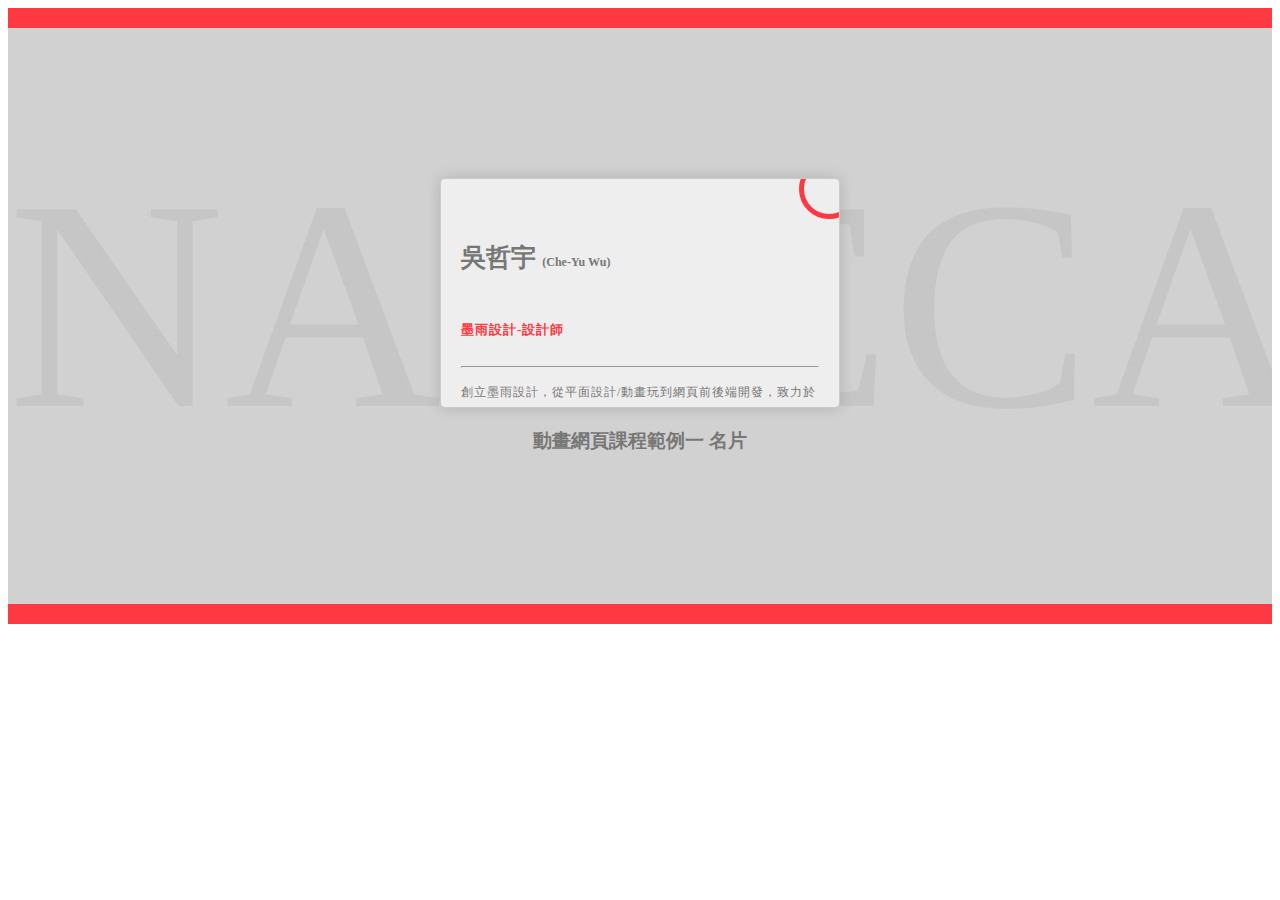
==== 01 - namecard/index.html @ 30a2b7be "update" ====
<!DOCTYPE html>
<html lang="en">
  <head>
    <meta charset="UTF-8" />
    <meta name="viewport" content="width=device-width, initial-scale=1.0" />
    <title>namecard</title>
    <link rel="icon" href="./images/favicon.ico" />
    <link rel="stylesheet" href="./css-reset.css" />
    <link rel="stylesheet" href="./namecard.css" />
  </head>
  <body>
    <div class="wrap">
      <div class="namecard-mark">NAMECARD</div>

      <div class="namecard">
        <h2 class="name">
          吳哲宇
          <span class="little_eng">(Che-Yu Wu)</span>
        </h2>
        <h5 class="job-title">墨雨設計-設計師</h5>
        <hr />
        <p class="description">
          創立墨雨設計，從平面設計/動畫玩到網頁前後端開發，致力於將Motion
          Graphic加入互動性精神創造新型態的網頁體驗。
        </p>
        <div class="circle circle1"></div>
        <div class="circle circle2"></div>
      </div>
      <h3>動畫網頁課程範例一 名片</h3>
    </div>
  </body>
</html>
---- 01 - namecard/namecard.css ----
* {
  box-sizing: border-box;
  position: relative;
}
body {
  font-family: 微軟正黑體;
}
.wrap {
  margin: 0 auto;
  width: 100%;
  height: 100%;
  border-top: 20px solid #fe3942;
  border-bottom: 20px solid #fe3942;
  background: #d1d1d1;
  overflow: hidden;
}

.namecard {
  width: 400px;
  height: 230px;
  margin: 150px auto 20px auto;
  padding: 20px;
  border-radius: 5px;
  box-shadow: 0px 0px 15px rgba(0, 0, 0, 0.15);
  background: #eee;
  overflow: hidden;
  border: 1px solid rgba(0, 0, 0, 0.15);
}
.name,
.little_eng {
  font-weight: bold;
  line-height: 3;
  color: #777776;
}
.name {
  font-size: 25px;
}
.little_eng {
  font-size: 12px;
}
.job-title {
  color: #fe3942;
  letter-spacing: 1px;
  font-weight: bold;
  line-height: 2;
}
.description {
  color: #777776;
  letter-spacing: 1px;
  line-height: 2;
  font-size: 12px;
}
.circle {
  border-radius: 100%;
  position: absolute;
}
.circle1 {
  width: 100px;
  height: 100px;
  right: 100px;
  background: #fe3942;
}
.circle2 {
  height: 60px;
  width: 60px;
  right: -20px;
  top: -20px;
  border: 5px solid #fe3942;
}
h3 {
  text-align: center;
  color: #777776;
  margin-bottom: 150px;
}
.namecard-mark {
  font-size: 300px;
  color: rgba(0, 0, 0, 0.05);
  position: absolute;
  top: 105px;
  font-weight: lighter;
}
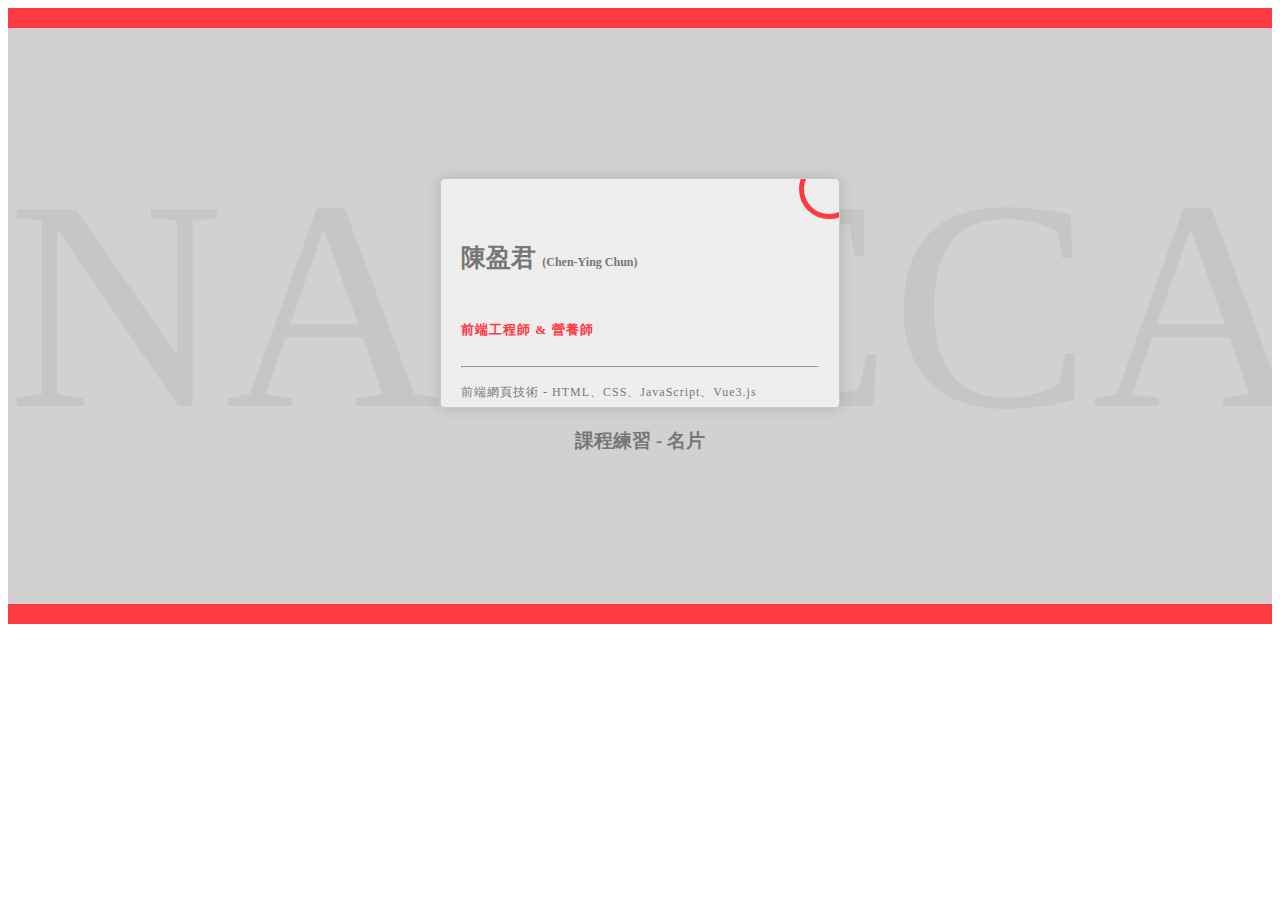
==== commit 2f1e50f5: "update" ====
--- a/01 - namecard/index.html
+++ b/01 - namecard/index.html
@@ -14,19 +14,19 @@
 
       <div class="namecard">
         <h2 class="name">
-          吳哲宇
-          <span class="little_eng">(Che-Yu Wu)</span>
+          陳盈君
+          <span class="little_eng">(Chen-Ying Chun)</span>
         </h2>
-        <h5 class="job-title">墨雨設計-設計師</h5>
+        <h5 class="job-title">前端工程師 & 營養師</h5>
         <hr />
         <p class="description">
-          創立墨雨設計，從平面設計/動畫玩到網頁前後端開發，致力於將Motion
-          Graphic加入互動性精神創造新型態的網頁體驗。
+          前端網頁技術 - HTML、CSS、JavaScript、Vue3.js <br />
+          前端技術應用 - Git、GitHub 、PrimeVue 3
         </p>
         <div class="circle circle1"></div>
         <div class="circle circle2"></div>
       </div>
-      <h3>動畫網頁課程範例一 名片</h3>
+      <h3>課程練習 - 名片</h3>
     </div>
   </body>
 </html>
